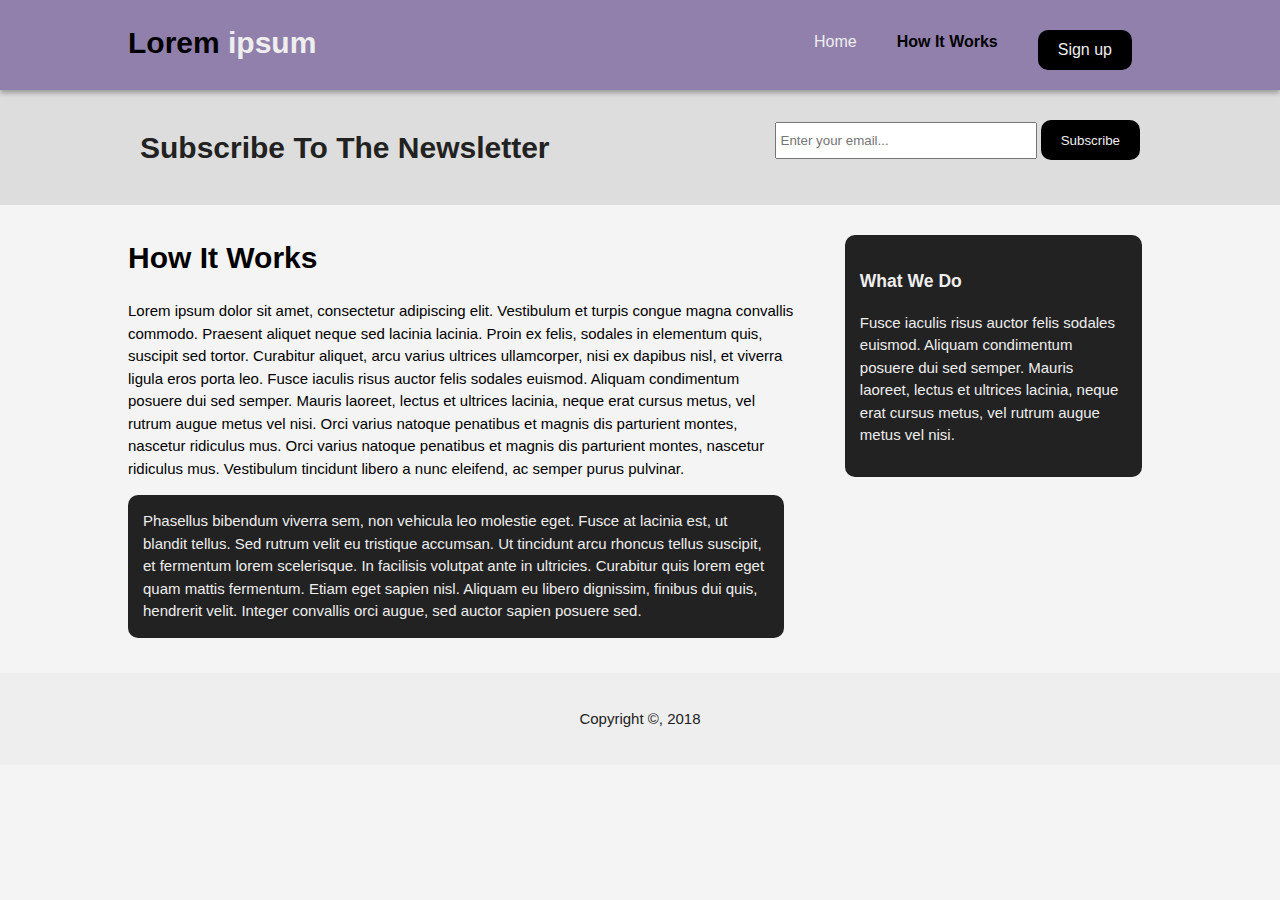
==== how-it-works.html @ da772b5b "added pages" ====
<!doctype html>
<html lang="en">
  <head>
    <meta charset="utf-8">
    <meta name="viewport" content="width=device-width, initial-scale=1, shrink-to-fit=no">
    <title>Lorem ipsum | How it works</title>
    <link rel="stylesheet" href="https://use.fontawesome.com/releases/v5.5.0/css/all.css" integrity="sha384-B4dIYHKNBt8Bc12p+WXckhzcICo0wtJAoU8YZTY5qE0Id1GSseTk6S+L3BlXeVIU" crossorigin="anonymous">
    <link rel="stylesheet" type="text/css" href="style.css">
  </head>
  <body>

  	<!-- Header -->
  	<header>
  		<div class="container">
  			<div id="branding">
  				<h1><span class="highlight"><i class="fas fa-desktop"></i> Lorem</span> ipsum</h1>
  			</div>
  			<nav>
  				<ul>
  					<li class="navbar-item">
  						<a class="nav-link" href="index.html">Home</a>
  					</li>
  					<li class="current">
  						<a class="nav-link" href="how-it-works.html">How It Works</a>
  					</li>
  					<!-- <li class="navbar-item">
  						<a class="nav-link" href="features.html">Features</a>
  					</li>
  					<li class="navbar-item">
  						<a class="nav-link" href="learn-more.html">Learn more</a>
  					</li> -->
  					<li class="navbar-item">
  						<button class="navbar-btn buttons"><a class="nav-link" href="signup.html">Sign up</a></button>
  					</li>
  				</ul>
  			</nav>
  		</div>
  	</header>

  	<section id="newsletter">
  		<div class="container">
  			<h1>Subscribe To The Newsletter</h1>
  			<form>
  				<input type="email" placeholder="Enter your email...">
  				<button type="submit" class="buttons"><i class="fas fa-paper-plane"></i> Subscribe</button> 
  			</form>
  		</div>
  	</section>

  	<section id="main">
  		<div class="container">
      <article id="main-col">
        <h1 class="page-title">How It Works</h1>
        <p>Lorem ipsum dolor sit amet, consectetur adipiscing elit. Vestibulum et turpis congue magna convallis commodo. Praesent aliquet neque sed lacinia lacinia. Proin ex felis, sodales in elementum quis, suscipit sed tortor. Curabitur aliquet, arcu varius ultrices ullamcorper, nisi ex dapibus nisl, et viverra ligula eros porta leo. Fusce iaculis risus auctor felis sodales euismod. Aliquam condimentum posuere dui sed semper. Mauris laoreet, lectus et ultrices lacinia, neque erat cursus metus, vel rutrum augue metus vel nisi. Orci varius natoque penatibus et magnis dis parturient montes, nascetur ridiculus mus. Orci varius natoque penatibus et magnis dis parturient montes, nascetur ridiculus mus. Vestibulum tincidunt libero a nunc eleifend, ac semper purus pulvinar.</p>
        <p class="dark">Phasellus bibendum viverra sem, non vehicula leo molestie eget. Fusce at lacinia est, ut blandit tellus. Sed rutrum velit eu tristique accumsan. Ut tincidunt arcu rhoncus tellus suscipit, et fermentum lorem scelerisque. In facilisis volutpat ante in ultricies. Curabitur quis lorem eget quam mattis fermentum. Etiam eget sapien nisl. Aliquam eu libero dignissim, finibus dui quis, hendrerit velit. Integer convallis orci augue, sed auctor sapien posuere sed.</p>
      </article>

      <aside id="sidebar">
        <div class="dark">
          <h3>What We Do</h3>
          <p>Fusce iaculis risus auctor felis sodales euismod. Aliquam condimentum posuere dui sed semper. Mauris laoreet, lectus et ultrices lacinia, neque erat cursus metus, vel rutrum augue metus vel nisi.</p>
        </div>
      </aside>
    </div>
  	</section>

  	<footer>
  		<p>Copyright &copy;, 2018</p>
  	</footer>

  </body>
</html>
---- style.css ----
html, body {
	margin: 0;
	padding: 0;
	height: 100%;
	width: 100%;
	font-family: Helvetica;
	font-size: 15px;
	line-height: 1.5;
	background-color: #f4f4f4;
}
ul {
	margin: 0;
	padding: 0;
}
.buttons {
	height: 40px;
	background: #000;
	color: #eee;
	border: none;
	padding-left: 20px;
	padding-right: 20px;
	border-radius: 10px;
}
.dark {
	padding: 15px;
	background-color: #222;
	color: #eee;
	margin-top: 10px;
	margin-right: 10px;
	border: 0;
	border-radius: 10px;
}
*:focus { 
	outline: transparent !important; 
	box-shadow: none !important;
}
.container {
	width: 80%;
	margin: auto;
	overflow: hidden;
}
header {
	background-color: #9180ac;
	color: #eee;
	padding-top: 20px;
	min-height: 70px;
	-webkit-box-shadow: 0px 3px 5px rgba(0, 0, 0, 0.30);
	-moz-box-shadow:    0px 3px 5px rgba(0, 0, 0, 0.30);
	box-shadow:         0px 3px 5px rgba(0, 0, 0, 0.30);
	z-index: 10;
	position: relative;
}
header a {
	color: #eee;
	text-decoration: none;
	font-size: 16px;
}
header li {
	float: left;
	display: inline;
	padding: 0 20px;
}
header #branding {
	float: left;
}
header #branding h1 {
	margin: 0;
}
header nav {
	float: right;
	margin-top: 10px;
}
header .highlight, header .current a {
	color: black;
	font-weight: bold;
}
header a:hover {
	color: #222;
}
#showcase {
	min-height: 400px;
	background: url(https://cdn.pixabay.com/photo/2016/02/19/11/19/office-1209640_960_720.jpg) no-repeat; 
	background-size: 100%;
	text-align: center;
	color: #222;
}
#showcase h1 {
	margin-top: 100px;
	font-size: 50px;
	margin-bottom: 10px;
}
#showcase p {
	font-size: 20px;
}
#newsletter {
	padding: 15px;
	color: #222;
	background: #ddd;
}
#newsletter h1 {
	float: left;
}
#newsletter form {
	float: right;
	margin-top: 15px;
}
#newsletter input[type="email"]{
	padding: 4px;
	height: 25px;
	width: 250px;
}
#boxes {
	margin: 20px;
}
#boxes .box {
	width: 30%;
	float: left;
	padding: 10px;
	text-align: center;
}
aside#sidebar {
	float: right;
	width: 30%;
	margin-top: 10px;
	padding-top: 10px;
}
article#main-col {
	float: left;
	width: 65%;
	margin-top: 10px;
}
footer {
	padding: 20px;
	margin-top: 20px;
	color: #222;
	background-color: #eee;
	text-align: center;
}
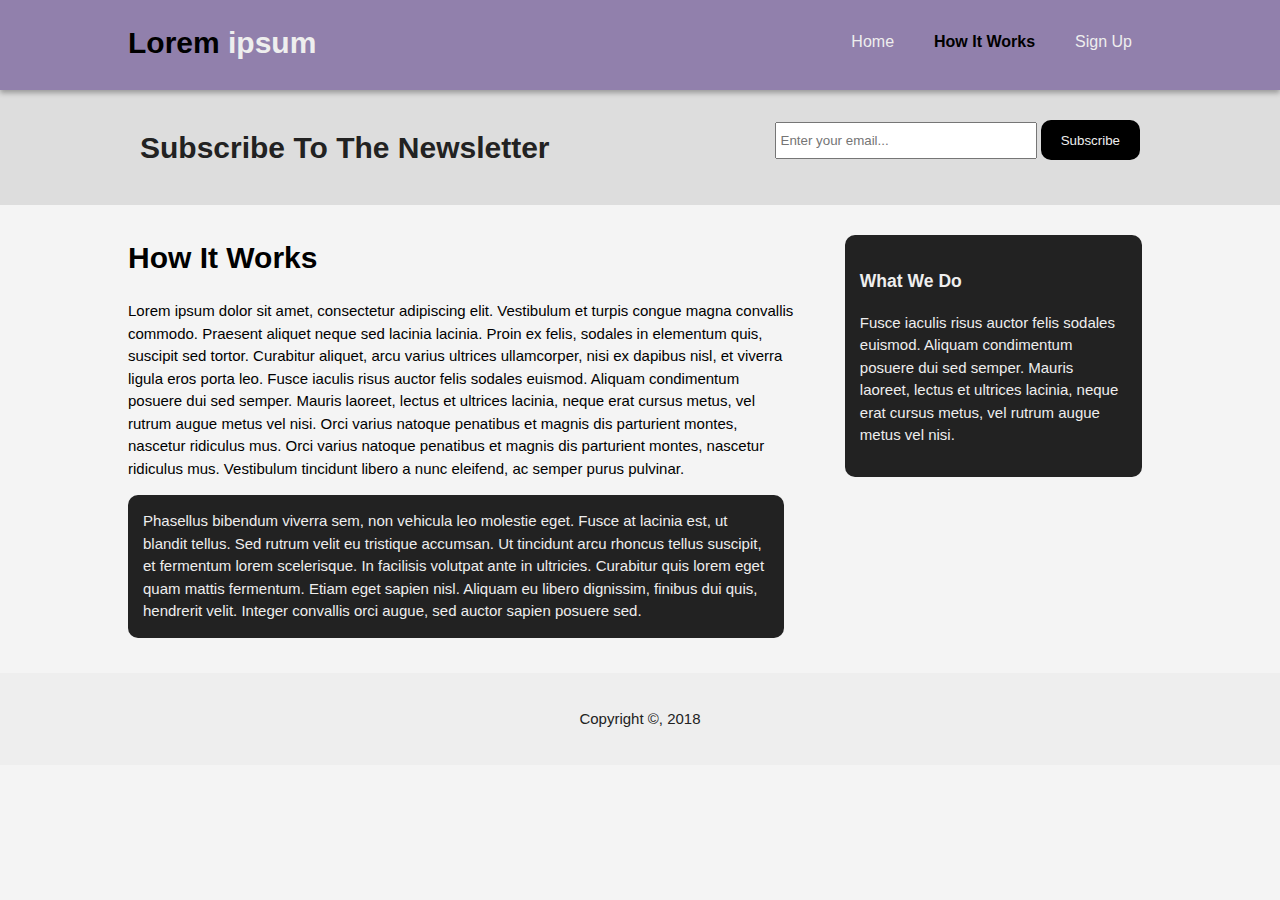
==== commit 3a5b1323: "improved style" ====
--- a/how-it-works.html
+++ b/how-it-works.html
@@ -30,7 +30,7 @@
   						<a class="nav-link" href="learn-more.html">Learn more</a>
   					</li> -->
   					<li class="navbar-item">
-  						<button class="navbar-btn buttons"><a class="nav-link" href="signup.html">Sign up</a></button>
+  						<a class="nav-link" href="signup.html">Sign Up</a>
   					</li>
   				</ul>
   			</nav>
--- a/style.css
+++ b/style.css
@@ -124,10 +124,22 @@
 	margin-top: 10px;
 	padding-top: 10px;
 }
+aside#sidebar .signup input, aside#sidebar .signup textarea {
+	width: 90%;
+	padding: 5px;
+}
 article#main-col {
 	float: left;
 	width: 65%;
 	margin-top: 10px;
+}
+ul#services li {
+	list-style: none;
+	padding: 20px;
+	border: #ccc 1px solid;
+	margin-bottom: 5px;
+	background: #e6e6e6;
+	border-radius: 10px;
 }
 footer {
 	padding: 20px;
@@ -135,4 +147,5 @@
 	color: #222;
 	background-color: #eee;
 	text-align: center;
-}+}
+
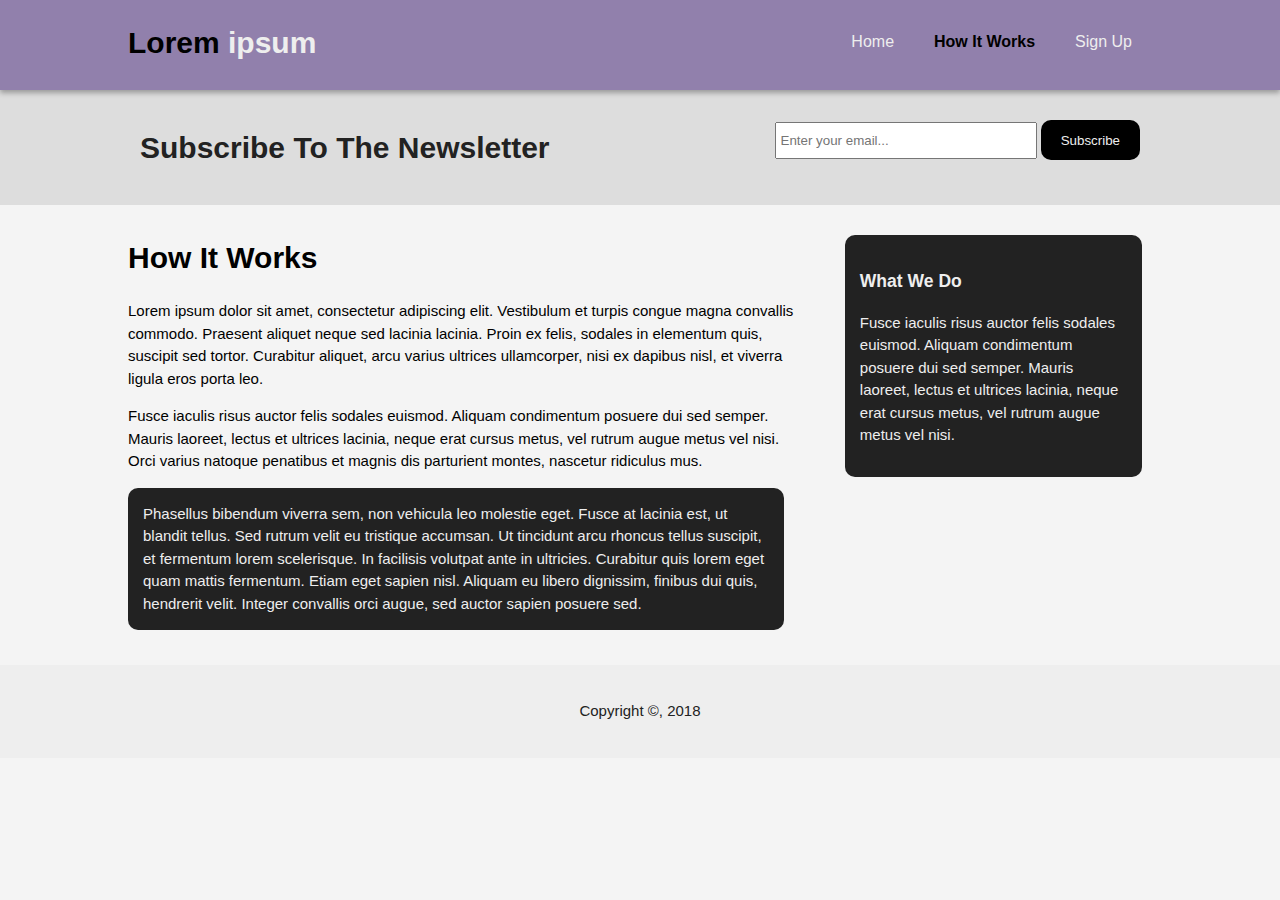
==== commit 6e02ab63: "media queries" ====
--- a/how-it-works.html
+++ b/how-it-works.html
@@ -51,7 +51,8 @@
   		<div class="container">
       <article id="main-col">
         <h1 class="page-title">How It Works</h1>
-        <p>Lorem ipsum dolor sit amet, consectetur adipiscing elit. Vestibulum et turpis congue magna convallis commodo. Praesent aliquet neque sed lacinia lacinia. Proin ex felis, sodales in elementum quis, suscipit sed tortor. Curabitur aliquet, arcu varius ultrices ullamcorper, nisi ex dapibus nisl, et viverra ligula eros porta leo. Fusce iaculis risus auctor felis sodales euismod. Aliquam condimentum posuere dui sed semper. Mauris laoreet, lectus et ultrices lacinia, neque erat cursus metus, vel rutrum augue metus vel nisi. Orci varius natoque penatibus et magnis dis parturient montes, nascetur ridiculus mus. Orci varius natoque penatibus et magnis dis parturient montes, nascetur ridiculus mus. Vestibulum tincidunt libero a nunc eleifend, ac semper purus pulvinar.</p>
+        <p>Lorem ipsum dolor sit amet, consectetur adipiscing elit. Vestibulum et turpis congue magna convallis commodo. Praesent aliquet neque sed lacinia lacinia. Proin ex felis, sodales in elementum quis, suscipit sed tortor. Curabitur aliquet, arcu varius ultrices ullamcorper, nisi ex dapibus nisl, et viverra ligula eros porta leo.</p>
+        <p>Fusce iaculis risus auctor felis sodales euismod. Aliquam condimentum posuere dui sed semper. Mauris laoreet, lectus et ultrices lacinia, neque erat cursus metus, vel rutrum augue metus vel nisi. Orci varius natoque penatibus et magnis dis parturient montes, nascetur ridiculus mus. </p>
         <p class="dark">Phasellus bibendum viverra sem, non vehicula leo molestie eget. Fusce at lacinia est, ut blandit tellus. Sed rutrum velit eu tristique accumsan. Ut tincidunt arcu rhoncus tellus suscipit, et fermentum lorem scelerisque. In facilisis volutpat ante in ultricies. Curabitur quis lorem eget quam mattis fermentum. Etiam eget sapien nisl. Aliquam eu libero dignissim, finibus dui quis, hendrerit velit. Integer convallis orci augue, sed auctor sapien posuere sed.</p>
       </article>
 
--- a/style.css
+++ b/style.css
@@ -149,3 +149,55 @@
 	text-align: center;
 }
 
+/* Media Queries */
+@media(max-width: 768px) {
+	header #branding,
+	header nav,
+	header nav li,
+	#newsletter h1,
+	#newsletter form,
+	#boxes .box,
+	article#main-col,
+	aside#sidebar {
+		float: none;
+		text-align: center;
+		width: 100%;
+		padding-left: 0;
+	} 
+	header {
+		padding-bottom: 20px;
+	}
+	#showcase {
+		min-height: 300px;
+	}
+	#showcase h1 {
+		margin-top: 40px;
+	}
+	#newsletter button,
+	.signup button {
+		display: block center;
+		width: 60%;
+	}
+	#newsletter form input[type="email"], 
+	.signup form input,
+	.signup textarea {
+		width: 80%;
+		margin-bottom: 10px;
+	}
+}
+
+@media(max-width: 550px) {
+	nav li {
+		padding: 10px;
+	}
+	#showcase {
+		min-height: 80px;
+	}
+	#showcase h1 {
+		font-size: 30px;
+		margin: 15px 0 0;
+	}
+	#showcase p {
+		font-size: 15px;
+	}
+}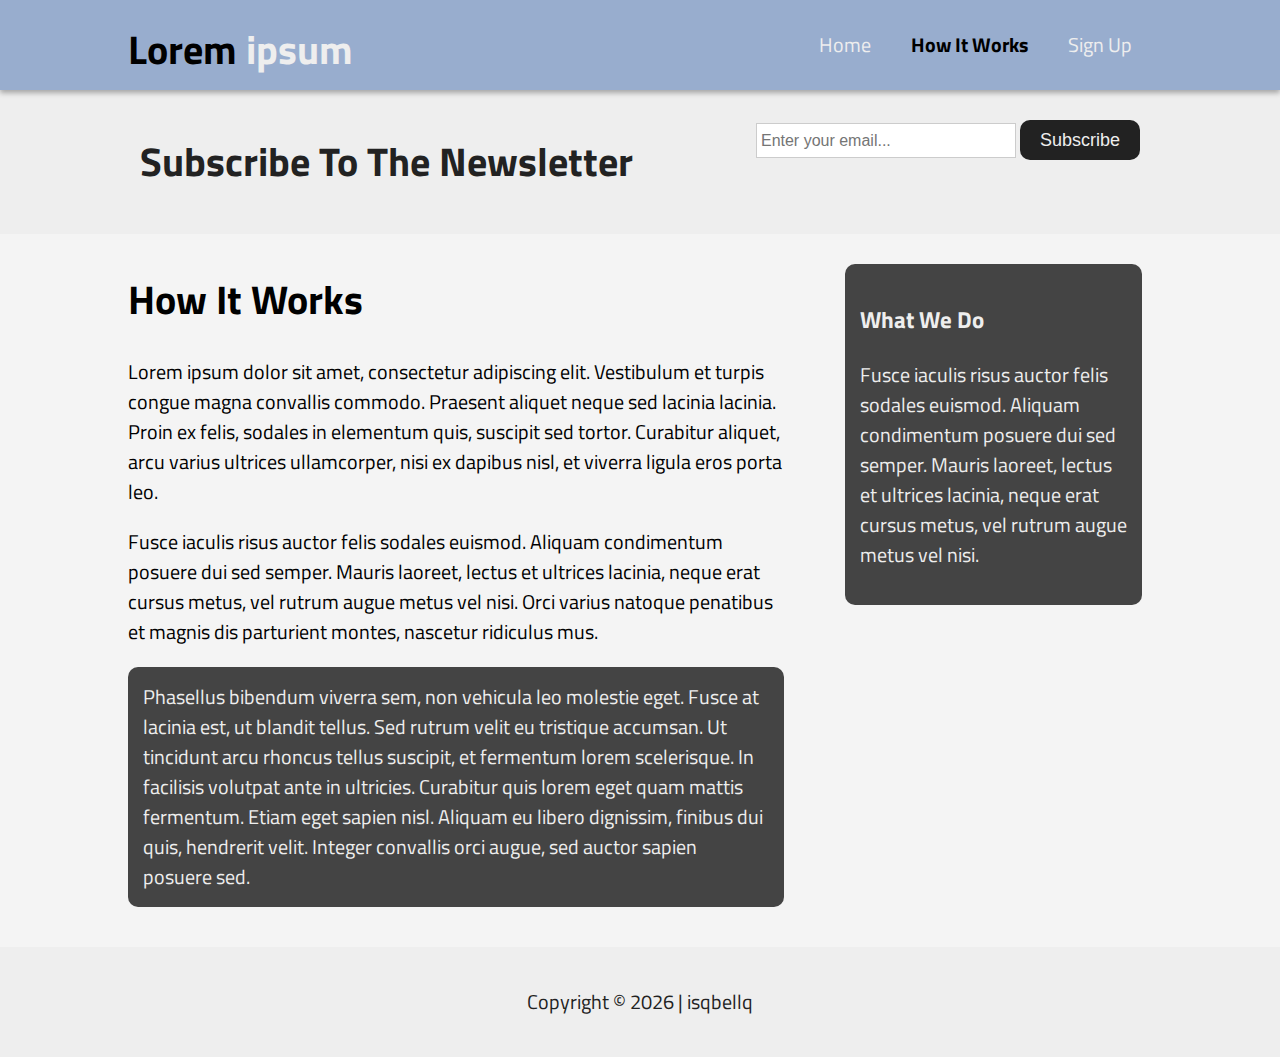
==== commit 0b3bcc0d: "added copyright" ====
--- a/how-it-works.html
+++ b/how-it-works.html
@@ -65,9 +65,12 @@
     </div>
   	</section>
 
-  	<footer>
-  		<p>Copyright &copy;, 2018</p>
-  	</footer>
-
+    <footer>
+      <p>Copyright &copy; 
+        <script type="text/JavaScript">
+          document.write(new Date().getFullYear());
+        </script>
+      | isqbellq</p>
+    </footer>
   </body>
 </html>--- a/style.css
+++ b/style.css
@@ -1,12 +1,17 @@
+@import url('https://fonts.googleapis.com/css?family=Titillium+Web');
+
 html, body {
 	margin: 0;
 	padding: 0;
 	height: 100%;
 	width: 100%;
-	font-family: Helvetica;
-	font-size: 15px;
+	font-family: 'Titillium Web', sans-serif;
+	font-size: 20px;
 	line-height: 1.5;
 	background-color: #f4f4f4;
+}
+.icons {
+	color: #aaa;
 }
 ul {
 	margin: 0;
@@ -14,16 +19,17 @@
 }
 .buttons {
 	height: 40px;
-	background: #000;
+	background: #222;
 	color: #eee;
 	border: none;
+	font-size: 18px;
 	padding-left: 20px;
 	padding-right: 20px;
 	border-radius: 10px;
 }
 .dark {
 	padding: 15px;
-	background-color: #222;
+	background-color: #444;
 	color: #eee;
 	margin-top: 10px;
 	margin-right: 10px;
@@ -40,7 +46,7 @@
 	overflow: hidden;
 }
 header {
-	background-color: #9180ac;
+	background-color: #98adce;
 	color: #eee;
 	padding-top: 20px;
 	min-height: 70px;
@@ -53,7 +59,7 @@
 header a {
 	color: #eee;
 	text-decoration: none;
-	font-size: 16px;
+	font-size: 20px;
 }
 header li {
 	float: left;
@@ -78,24 +84,26 @@
 	color: #222;
 }
 #showcase {
-	min-height: 400px;
-	background: url(https://cdn.pixabay.com/photo/2016/02/19/11/19/office-1209640_960_720.jpg) no-repeat; 
+	min-height: 450px;
+	background: linear-gradient(to bottom, transparent 25%, #fff 100%), url(https://images.unsplash.com/photo-1481026469463-66327c86e544?ixlib=rb-1.2.1&auto=format&fit=crop&w=1424&q=80) no-repeat; 
 	background-size: 100%;
 	text-align: center;
-	color: #222;
 }
 #showcase h1 {
 	margin-top: 100px;
 	font-size: 50px;
 	margin-bottom: 10px;
+	color: #111;
+	text-shadow: 2px 2px 5px #777;
 }
 #showcase p {
 	font-size: 20px;
+	z-index: 1;
 }
 #newsletter {
 	padding: 15px;
 	color: #222;
-	background: #ddd;
+	background: #eee;
 }
 #newsletter h1 {
 	float: left;
@@ -108,6 +116,9 @@
 	padding: 4px;
 	height: 25px;
 	width: 250px;
+	outline: 0;
+	border: 1px solid rgba(0,0,0,0.2);
+	font-size: 16px;
 }
 #boxes {
 	margin: 20px;
@@ -137,7 +148,7 @@
 	list-style: none;
 	padding: 20px;
 	border: #ccc 1px solid;
-	margin-bottom: 5px;
+	margin-bottom: 15px;
 	background: #e6e6e6;
 	border-radius: 10px;
 }
@@ -151,6 +162,9 @@
 
 /* Media Queries */
 @media(max-width: 768px) {
+	.buttons {
+		margin-bottom: 13px;
+	}
 	header #branding,
 	header nav,
 	header nav li,
@@ -163,12 +177,19 @@
 		text-align: center;
 		width: 100%;
 		padding-left: 0;
-	} 
+	}
 	header {
 		padding-bottom: 20px;
 	}
+	header #branding h1 {
+		font-size: 2.5em;
+	}
 	#showcase {
 		min-height: 300px;
+		background-size: cover;
+	}
+	#showcase .container {
+		min-height: auto;
 	}
 	#showcase h1 {
 		margin-top: 40px;
@@ -183,6 +204,7 @@
 	.signup textarea {
 		width: 80%;
 		margin-bottom: 10px;
+		font-size: 16px;
 	}
 }
 
@@ -190,14 +212,20 @@
 	nav li {
 		padding: 10px;
 	}
+	header #branding h1 {
+		font-size: 2em;
+	}
 	#showcase {
-		min-height: 80px;
+		min-height: auto;
+		background-size: cover;
+	}
+	#showcase .container {
+		padding-bottom: 40px;
 	}
 	#showcase h1 {
 		font-size: 30px;
-		margin: 15px 0 0;
 	}
 	#showcase p {
-		font-size: 15px;
+		font-size: 18px;
 	}
 }